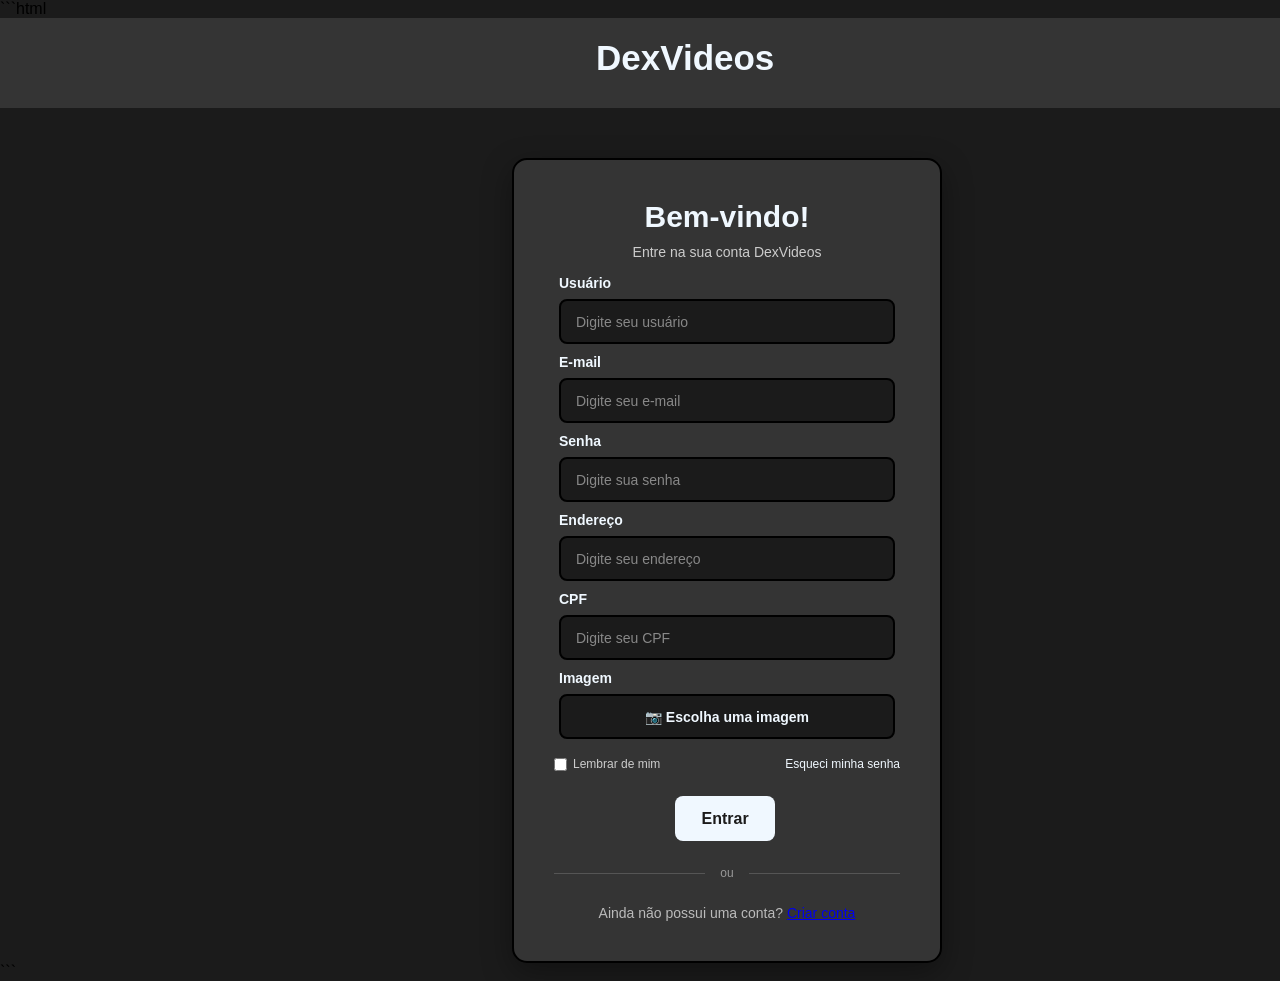
==== login.html @ f42ab0f9 "Atualiza sistema de login e cadastro" ====
```html
<!DOCTYPE html>
<html lang="pt-br">
<head>
    <meta charset="UTF-8">
    <meta name="viewport" content="width=device-width, initial-scale=1.0">

    <link rel="stylesheet" href="style.css">

    <title>DexVideos - Login</title>
</head>

<body id="body2">

    <header id="header2">
        <button id="logo" onclick="window.location.href='index.html'">
            <strong>DexVideos</strong>
        </button>
    </header>

    <main>

        <section class="login-container">

            <div class="login-box">

                <h1>Bem-vindo!</h1>
                <p class="subtitulo">Entre na sua conta DexVideos</p>

                <form id="loginForm">

                    <div class="campo">
                        <label for="user">Usuário</label>
                        <input 
                            type="text" 
                            id="user" 
                            placeholder="Digite seu usuário"
                            required
                        >
                    </div>

                    <div class="campo">
                        <label for="email">E-mail</label>
                        <input 
                            type="email" 
                            id="email" 
                            placeholder="Digite seu e-mail"
                            required
                        >
                    </div>

                    <div class="campo">
                        <label for="senha">Senha</label>
                        <input 
                            type="password" 
                            id="senha" 
                            placeholder="Digite sua senha"
                            required
                        >
                    </div>

                    <div class="campo">
                        <label for="endereco">Endereço</label>
                        <input 
                            type="text" 
                            id="endereco" 
                            placeholder="Digite seu endereço"
                            required
                        >
                    </div>

                    <div class="campo">
                        <label for="cpf">CPF</label>
                        <input 
                            type="text" 
                            id="cpf" 
                            placeholder="Digite seu CPF"
                            required
                        >
                    </div>

                  <div class="campo">
                 <label for="imagemuser">Imagem</label>

                 <label for="imagemuser" class="upload-imagem">
                📷 Escolha uma imagem
                    </label>

                <input 
                 type="file" 
                id="imagemuser" 
                accept="image/*"
                required
    >
</div>

                    <div class="opcoes">
                        <label>
                            <input type="checkbox" id="lembrar">
                            Lembrar de mim
                        </label>

                        <a href="#">Esqueci minha senha</a>
                    </div>

                    <button type="submit" id="botaol">
                        Entrar
                    </button>

                </form>

                <div class="divisor">
                    <span>ou</span>
                </div>

                <p class="cadastro">
                    Ainda não possui uma conta?
                    <a href="cadastro.html">Criar conta</a>
                </p>

            </div>

        </section>

    </main>

<script src="script.js"></script>

</body>
</html>
```
---- style.css ----
* {
  box-sizing: border-box;
  margin: 0;
  padding: 0;
}
body{
    display:flex;
    flex-direction: column;
    font-family: 'Arial', sans-serif;    
    margin: 0;
    background-color: #1b1b1b;
    width: 100%;
    overflow-x: hidden;
}
header{
    position: sticky; 
    top: 0;          
    z-index: 1000;
    background-color: #343434;
    width: 100%;
    height: 90px;
}
#dv{
    width: 400px;
    height: 50px;
    margin-left: 35%;
}
#dexv{
    display: flex;
    color: aliceblue;
    text-align: center;
    align-items: center;
    background-color: transparent;
    padding: 10px 20px;
    margin-left:40%;
    margin-top: 10px;
    border: none;
    cursor: pointer;
    width: 200px;
    height: 50px;
}

#botaologin{
    background-color: transparent;
    border: none;
    margin-left: 50px;
    margin-top: -24px;
    cursor: pointer;
}
#imagemlogin{
    width: 60px;
    height: 60px;
}
#pesquisa{
    margin-top: -20px;
    display: flex;
    padding: 0px 80% ;
}
#search{
    width: 200px;
    height: 30px;
    border-radius: 50px;
    border: solid 2px #000;
    padding: 10px;
}
#pesquisalabel{
    margin-right: 10px;
    font-size: 20px;
    margin-top: -5px;
}
#menuicon{
    width: 40px;
    height: 40px;
}
#menu-button{
    background-color: transparent;
    border: none;
    cursor: pointer;
}
#menu{
    display: block;
    padding: 0px 10px;
    margin-left: 20px;
    margin-top: -40px;
    width: 50px;
    height: 50px;
}
#pesquisa input[type="text"] {
    margin-top: -10px;
    margin-left: 80%;
    width: 200px;
    height: 30px;
    border-radius: 50px;
    border: solid 2px #000;
    padding: 10px;
}
.video{
    border: 2px solid #000;
    border-radius: 10px;
    width: 350px;
    height: 200px;
    justify-content: center;
    align-items: center;
}
#videos{
    display: grid;
    grid-template-columns: repeat(auto-fit, minmax(300px, 1fr));
    grid-gap: 20px;
    justify-content: center;
    margin-top: 100px;
    margin-left: 20px;
    color: aliceblue;
}
#videos2{
    display: grid;
    grid-template-columns: repeat(auto-fit, minmax(300px, 1fr));
    grid-gap: 20px;
    justify-content: center;
    margin-top: 150px;
    margin-left: 20px;
    color: aliceblue;
}

#videos3{
    display: grid;
    grid-template-columns: repeat(auto-fit, minmax(300px, 1fr));
    grid-gap: 20px;
    justify-content: center;
    margin-top: 150px;
    margin-left: 20px;
    color: aliceblue;
}
#videos4{
    display: grid;
    grid-template-columns: repeat(auto-fit, minmax(300px, 1fr));
    grid-gap: 20px;
    justify-content: center;
    margin-top: 150px;
    margin-bottom: 100px;
    margin-left: 20px;
    color: aliceblue;
    
}
#btvideo{
    background-color: transparent;
    border: none;
    cursor: pointer;

}
#iconvideo{
    border: 2px solid #000;
    border-radius: 10px;
    width: 350px;
    height: 200px;
    justify-content: center;
    align-items: center;
}
#titulo-video{
    color: aliceblue;
    font-size: 20px;
    margin-top: 15px;
}

footer{
    display: flex;
    flex-direction: column;
    align-items: center;     
    justify-content: center; 
    background-color: #343434;
    color: aliceblue;
    padding: 20px;
    margin-top: 100px;
    width: 100%;
}
#btnomevideo{
    background-color: transparent;
    border: none;
    cursor: pointer;
    color: aliceblue;
    margin-top: 10px;
}
.autorl{
    margin-top: 20px;
    font-size: 12px;
    cursor: pointer;
    color: aliceblue;
}

#btn-inicio {
    background-color: transparent;
    border: none;
    color: aliceblue;
    cursor: pointer;
    font-size: 20px;
    margin-bottom: 15px; 
}

.redes-sociais {
    display: flex;           
    gap: 15px;               
    margin-bottom: 15px;     
}

.redes-sociais span {
    width: 32px;
    height: 32px;
    border: 1px solid aliceblue;
    border-radius: 7px;
    display: grid;
    place-items: center;
    font-size: 14px;
    color: aliceblue;
    transition: 0.2s;
}

.redes-sociais a {
    text-decoration: none;
}

.redes-sociais span:hover {
    background-color: aliceblue;
    color: #343434;
}

#direitos-autorais {
    text-align: center;
    font-size: 14px;
    color: aliceblue;
}
#insta-logo{
    width: 40px;
    height: 40px;
}
#X-logo{
    width: 55px;
    height: 55px;
    margin-top: -8px;

}
#discord-logo{
    width: 50px;
    height: 50px;
    margin-top: -6px;
}

@media (max-width: 768px) {
    
    /* 1. Organização do Header */
    header {
        height: auto;
        padding: 15px 10px;
        display: flex;
        flex-direction: column;
        align-items: center;
        gap: 12px;
    }


    #dv, #dexv {
        margin-left: 0;
        width: 100%;
        text-align: center;
        position: relative;
        z-index: 1;
    }

 
    #pesquisa {
        width: 100%;
        display: flex;
        justify-content: center;
        align-items: center;
        margin: 0;
        padding: 0;
    }

   
    #pesquisa input[type="text"], #search {
        margin: 0;
        width: 70%;            
        max-width: 250px;      
        box-sizing: border-box;
    }

    #pesquisalabel {
        margin-top: 0;
        margin-right: 5px;
    }

    #menu {
        margin: 0;
        width: auto;
    }


    #videos, #videos2, #videos3, #videos4 {
        grid-template-columns: 1fr;
        margin-left: 0;
        margin-top: 20px;
        padding: 0 15px;
        justify-items: center;
    }

    .video, #iconvideo {
        width: 100%;
        max-width: 350px;
        height: auto;
    }


    footer {
        margin-top: 40px;
        padding: 20px 10px;
    }

   
   #body2{
    margin: 0px;
   }
    #btn-inicio, #direitos-autorais {
        margin-left: 0;
    }
}
.pagina-login {
    min-height: 20vh;
}
#logo{
    display: flex;
    color: aliceblue;
    font-size: 35px;
    text-align: center;
    align-items: center;
    background-color: transparent;
    padding: 40px 20px;
    margin-left:45%;
    border: none;
    cursor: pointer;
    width: 200px;
    height: 50px;
}

.main {
    flex: 1;
    display: flex;
    justify-content: center;
    align-items: center;
    padding: 50px 20px;
}


.login-container {
    width: 100%;
    max-width: 430px;
    margin-left: 40%;
    margin-top: 50px;
}

.login-box {
    width: 100%;
    background-color: #343434;
    border: 2px solid #000;
    border-radius: 15px;
    padding: 40px;
    box-shadow: 0 10px 30px rgba(0, 0, 0, 0.35);
}


.login-box h1 {
    color: aliceblue;
    text-align: center;
    font-size: 30px;
    margin-bottom: 8px;
}


.subtitulo {
    color: #ccc;
    text-align: center;
    font-size: 14px;
    margin-top: 10px;
    margin-bottom: 10px;
}


.campo {
    display: flex;
    flex-direction: column;
    padding: 5px;
}


.campo label {
    color: aliceblue;
    font-size: 14px;
    font-weight: bold;
    margin-bottom: 8px;
}


.campo input {
    width: 100%;
    height: 45px;

    padding: 0 15px;
    background-color: #1b1b1b;
    border: 2px solid #000;
    border-radius: 8px;
    color: aliceblue;
    outline: none;
    font-size: 14px;
}

.campo input::placeholder {
    color: #888;
}

.campo input:focus {
    border-color: aliceblue;
}

.opcoes {
    display: flex;
    justify-content: space-between;
    align-items: center;
    margin-bottom: 25px;
    margin-top: 5px;
    font-size: 12px;
}

.opcoes label {
    display: flex;
    align-items: center;
    gap: 6px;
    color: #ccc;
}
.opcoes input {
    cursor: pointer;
}


.opcoes a {
    color: aliceblue;

    text-decoration: none;
}


.opcoes a:hover {
    text-decoration: underline;
}

#botaol {
    width: 100px;
    height: 45px;
    background-color: aliceblue;
    color: #1b1b1b;
    border: none;
    border-radius: 8px;
    font-size: 16px;
    font-weight: bold;
    cursor: pointer;
    transition: 0.2s;
    margin-left: 35%;
}

.btn-login:hover {
    background-color: #d7d7d7;
    transform: translateY(-2px);
}

.divisor {
    display: flex;
    align-items: center;
    gap: 15px;
    margin: 25px 0;
}
.divisor::before,
.divisor::after {
    content: "";

    flex: 1;

    height: 1px;

    background-color: #555;
}
.divisor span {
    color: #999;

    font-size: 12px;
}
.cadastro {
    color: #bbb;

    text-align: center;

    font-size: 14px;
}


.login-cadastro a {
    color: aliceblue;
    font-weight: bold;
    text-decoration: none;
}

.login-cadastro a:hover {
    text-decoration: underline;
}

#footerlog {
        margin-top: 40px;
        padding: 20px 10px;
        margin-top: 100%;
    }

@media (max-width: 500px) {

    .login-main {
        padding: 30px 15px;
    }

    .login-box {
        padding: 30px 25px;
    }

    .login-box h1 {
        font-size: 26px;
    }

    .login-opcoes {
        flex-direction: column;

        align-items: flex-start;

        gap: 12px;
    }

}
#imagemuser {
    display: none;
}

.upload-imagem {
    display: flex;
    align-items: center;
    justify-content: center;
    height: 45px;
    padding: 0 15px;
    background-color: #1b1b1b;
    color: #888;
    border: 2px solid #000;
    border-radius: 8px;
    cursor: pointer;
    transition: 0.2s;
}

.upload-imagem:hover {
    color: aliceblue;
    border-color: aliceblue;
}
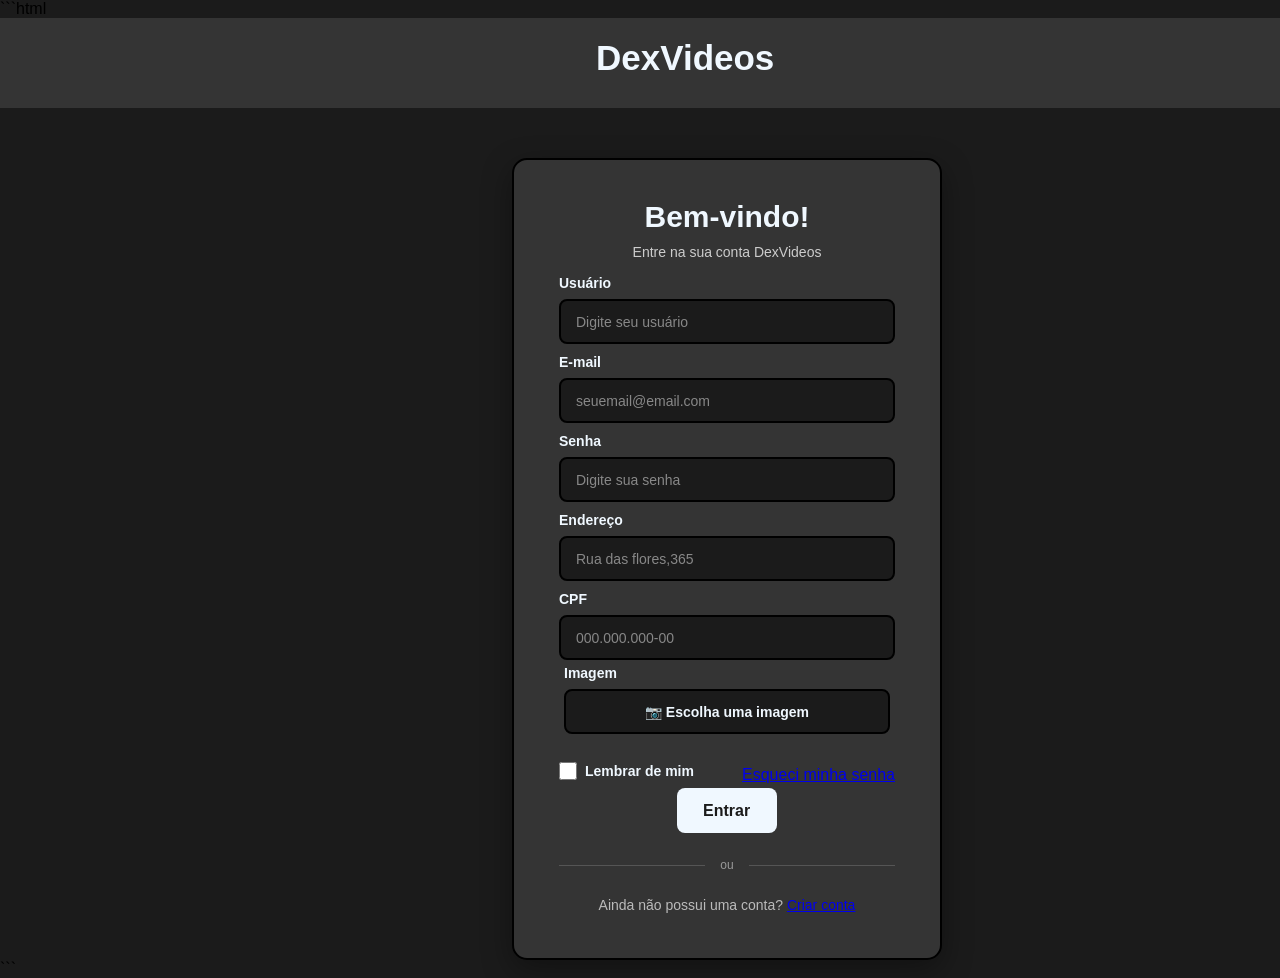
==== commit fed73d5f: "Ajusta checkbox lembrar de mim" ====
--- a/login.html
+++ b/login.html
@@ -44,7 +44,7 @@
                         <input 
                             type="email" 
                             id="email" 
-                            placeholder="Digite seu e-mail"
+                            placeholder="seuemail@email.com"
                             required
                         >
                     </div>
@@ -64,7 +64,7 @@
                         <input 
                             type="text" 
                             id="endereco" 
-                            placeholder="Digite seu endereço"
+                            placeholder="Rua das flores,365"
                             required
                         >
                     </div>
@@ -72,26 +72,27 @@
                     <div class="campo">
                         <label for="cpf">CPF</label>
                         <input 
-                            type="text" 
+                            type="number" 
                             id="cpf" 
-                            placeholder="Digite seu CPF"
+                            placeholder="000.000.000-00"
+                            
                             required
                         >
-                    </div>
+             <div class="campo">
+    <label for="imagemuser">Imagem</label>
 
-                  <div class="campo">
-                 <label for="imagemuser">Imagem</label>
+    <label for="imagemuser" class="upload-imagem">
+        📷 Escolha uma imagem
+    </label>
 
-                 <label for="imagemuser" class="upload-imagem">
-                📷 Escolha uma imagem
-                    </label>
+    <input 
+        type="file" 
+        id="imagemuser" 
+        accept="image/*"
+        required
+    >
 
-                <input 
-                 type="file" 
-                id="imagemuser" 
-                accept="image/*"
-                required
-    >
+    <img id="previewImagem" alt="Pré-visualização da imagem">
 </div>
 
                     <div class="opcoes">
--- a/style.css
+++ b/style.css
@@ -422,31 +422,21 @@
     display: flex;
     justify-content: space-between;
     align-items: center;
-    margin-bottom: 25px;
-    margin-top: 5px;
-    font-size: 12px;
+    margin-top: 15px;
 }
 
 .opcoes label {
     display: flex;
     align-items: center;
-    gap: 6px;
-    color: #ccc;
-}
-.opcoes input {
-    cursor: pointer;
-}
-
-
-.opcoes a {
-    color: aliceblue;
-
-    text-decoration: none;
-}
-
-
-.opcoes a:hover {
-    text-decoration: underline;
+    gap: 8px;
+}
+
+#lembrar {
+    width: 18px;
+    height: 18px;
+    margin: 0;
+    padding: 0;
+    cursor: pointer;
 }
 
 #botaol {
@@ -530,10 +520,9 @@
 
     .login-opcoes {
         flex-direction: column;
-
         align-items: flex-start;
-
         gap: 12px;
+        width: 10px;
     }
 
 }
@@ -558,4 +547,18 @@
 .upload-imagem:hover {
     color: aliceblue;
     border-color: aliceblue;
+}
+#previewImagem {
+    display: none;
+
+    width: 120px;
+    height: 120px;
+
+    margin-top: 15px;
+
+    object-fit: cover;
+
+    border-radius: 10px;
+
+    border: 2px solid #000;
 }
